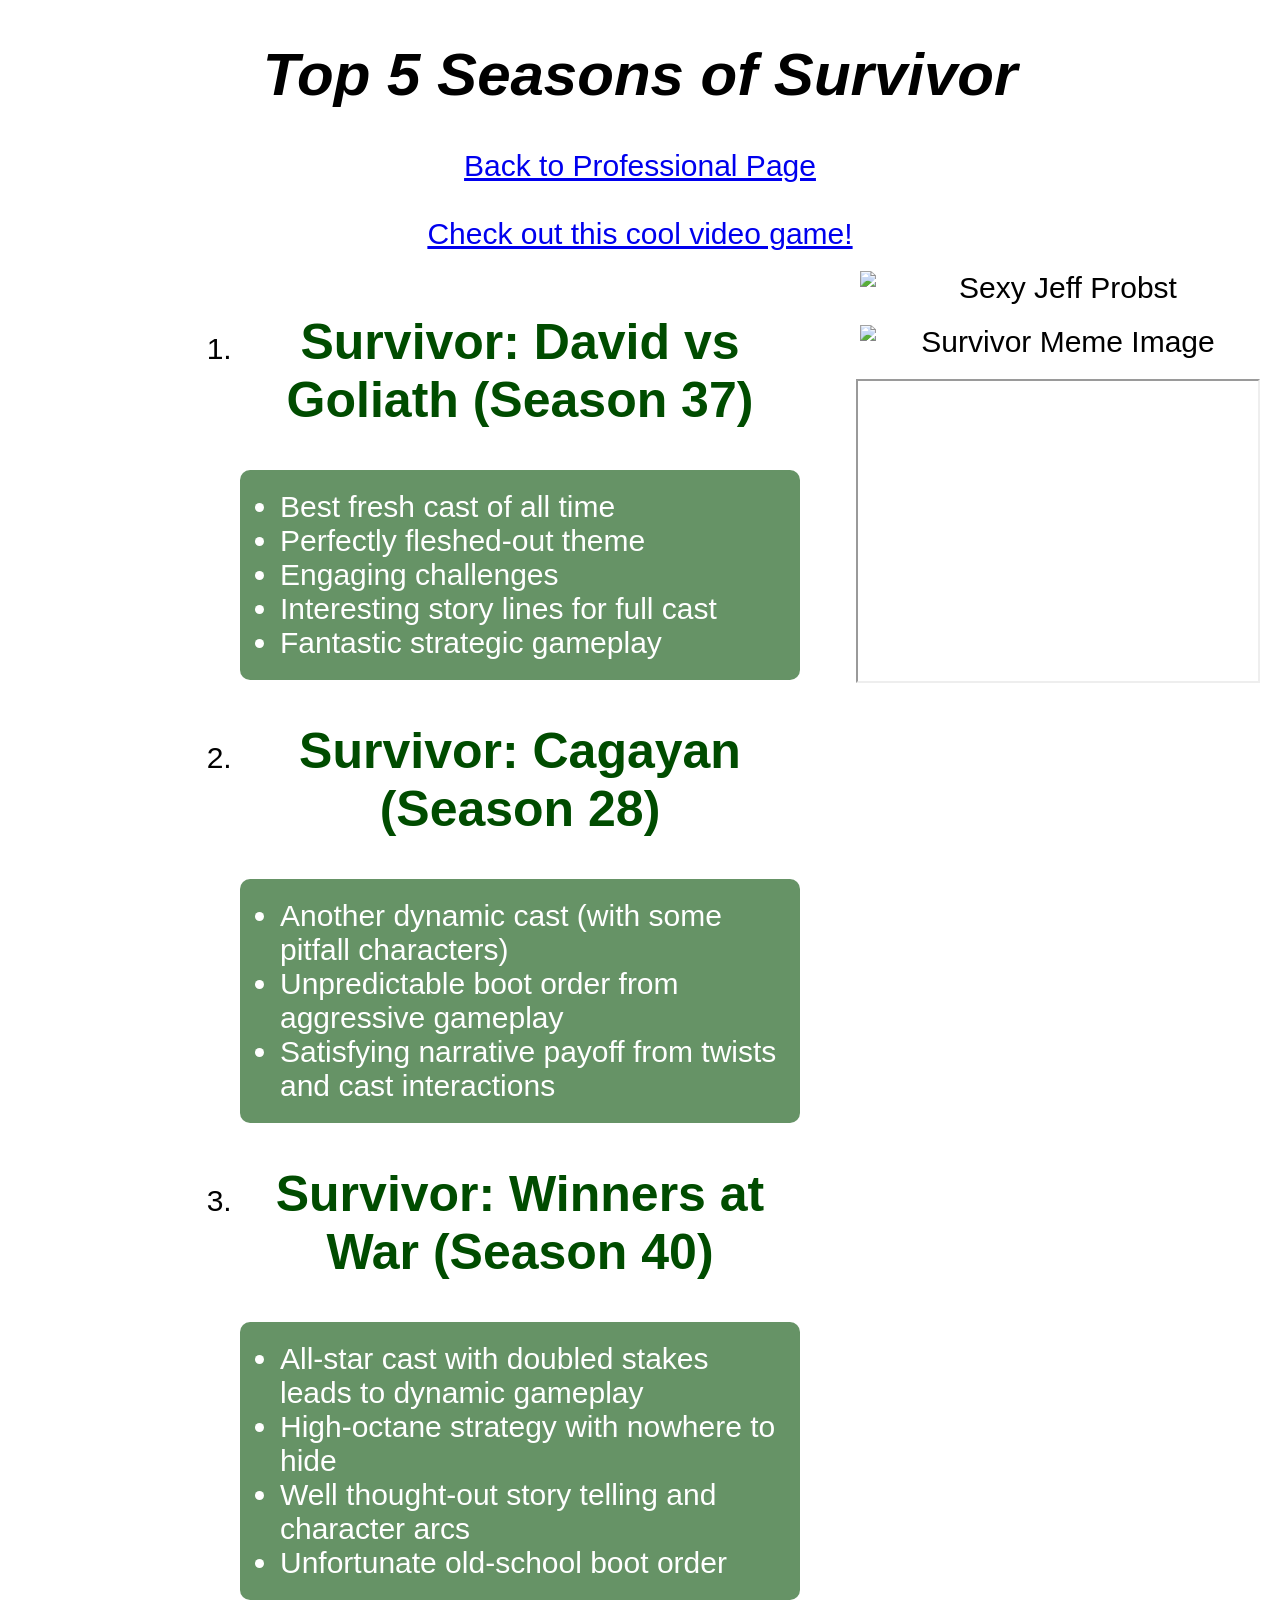
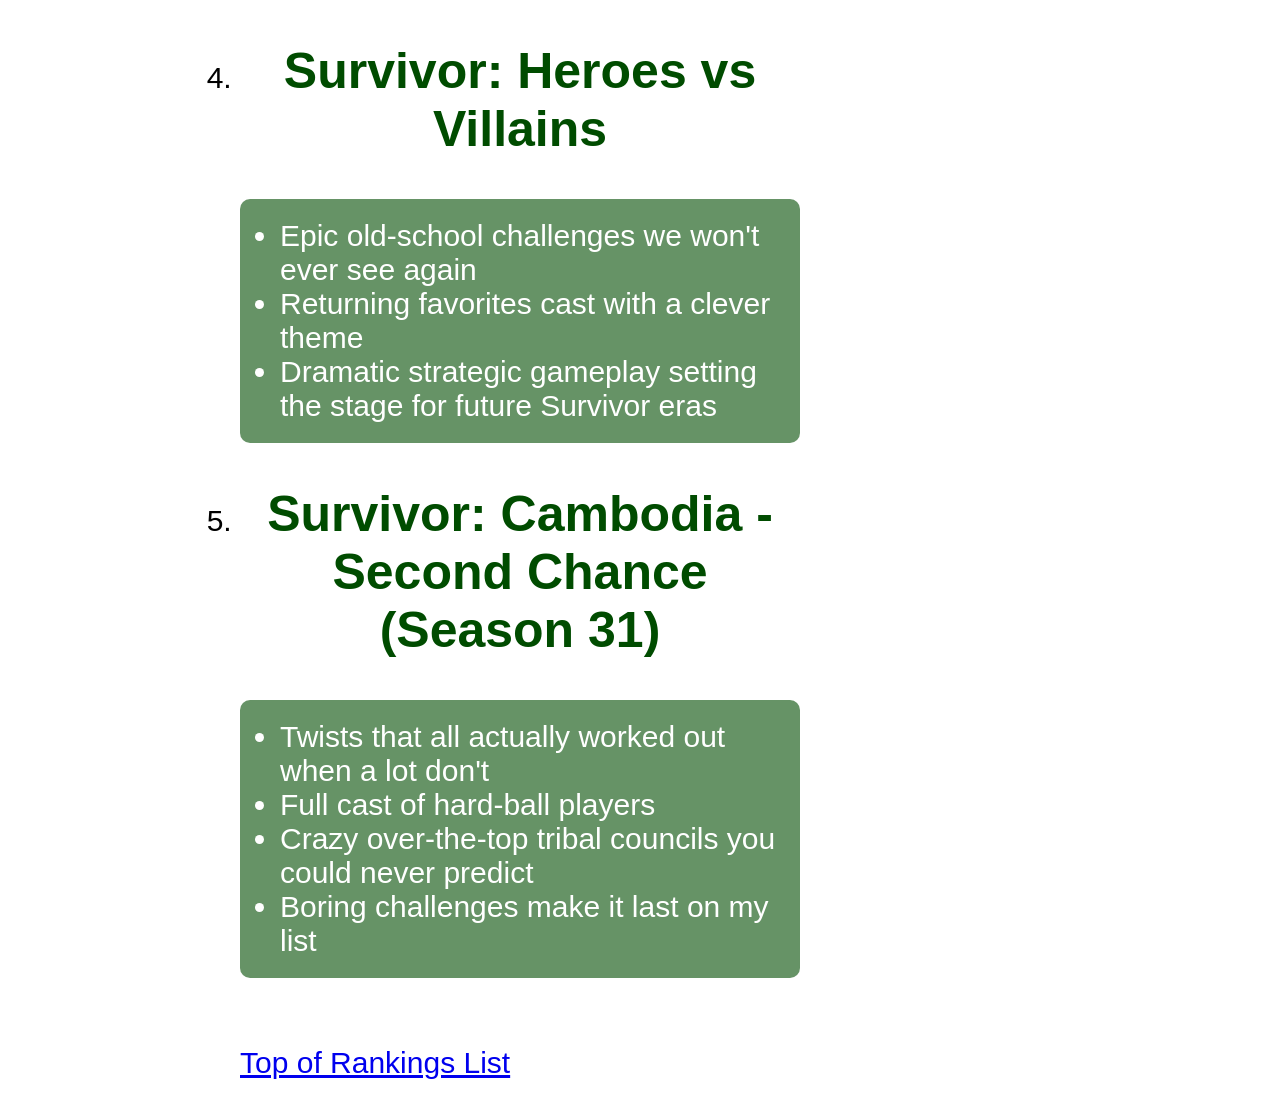
==== index.html @ 4dd6e9f5 "Add files via upload" ====
<!DOCTYPE html>
<html lang="en">

<head>
    <meta charset="UTF-8">
    <meta name="viewport" content="width=device-width, initial-scale=1.0">
    <title>Top 5 Best Survivor Seasons</title>
    <link rel="stylesheet" href="styles/projectstyles.css">
</head>

<body class="bg">
    <h1 id="contact">Top 5 Seasons of Survivor</h1>
    <a href="../pages/resume.html">Back to Professional Page</a>
    <br><br>
    <a href="../project/projectponggame.html">Check out this cool video game!</a>
    <div class="layout">

        <div class="left-col">

            <ol>
                <li>
                    <h2>Survivor: David vs Goliath (Season 37)</h2>
                    <div class="Style-Points">
                        <ul>
                            <li>Best fresh cast of all time</li>
                            <li>Perfectly fleshed-out theme</li>
                            <li>Engaging challenges</li>
                            <li>Interesting story lines for full cast</li>
                            <li>Fantastic strategic gameplay</li>
                        </ul>
                    </div>
                </li>

                <li>
                    <h2>Survivor: Cagayan (Season 28)</h2>
                    <div class="Style-Points">
                        <ul>
                            <li>Another dynamic cast (with some pitfall characters)</li>
                            <li>Unpredictable boot order from aggressive gameplay</li>
                            <li>Satisfying narrative payoff from twists and cast interactions</li>
                        </ul>
                    </div>
                </li>

                <li>
                    <h2>Survivor: Winners at War (Season 40)</h2>
                    <div class="Style-Points">
                        <ul>
                            <li>All-star cast with doubled stakes leads to dynamic gameplay</li>
                            <li>High-octane strategy with nowhere to hide</li>
                            <li>Well thought-out story telling and character arcs</li>
                            <li>Unfortunate old-school boot order</li>
                        </ul>
                    </div>
                </li>

                <li>
                    <h2>Survivor: Heroes vs Villains</h2>
                    <div class="Style-Points">
                        <ul>
                            <li>Epic old-school challenges we won't ever see again</li>
                            <li>Returning favorites cast with a clever theme</li>
                            <li>Dramatic strategic gameplay setting the stage for future Survivor eras</li>
                    </div>
                    </ul>
                </li>

                <li>
                    <h2>Survivor: Cambodia - Second Chance (Season 31)</h2>
                    <div class="Style-Points">
                        <ul>
                            <li>Twists that all actually worked out when a lot don't</li>
                            <li>Full cast of hard-ball players</li>
                            <li>Crazy over-the-top tribal councils you could never predict</li>
                            <li>Boring challenges make it last on my list</li>
                        </ul>
                    </div>
                </li>
                <br><br>
                <a href="#contact">Top of Rankings List</a>
            </ol>
        </div>

        <div class="right-col">
            <img src="sexy_jeff_probst.jpg"
                width="400" alt="Sexy Jeff Probst">
            <img src="Survivor_Meme_Image.png"
                width="400" alt="Survivor Meme Image">
            <iframe src="https://survivor.fandom.com/wiki/Main_Page" width="400" height="300"></iframe>
            <iframe width="400" height="225" src="https://www.youtube.com/embed/-N0r08qlVFU?si=4cIHhgxlKetmIaM9"
                title="YouTube video player" frameborder="0"
                allow="accelerometer; autoplay; clipboard-write; encrypted-media; gyroscope; picture-in-picture; web-share"
                referrerpolicy="strict-origin-when-cross-origin" allowfullscreen></iframe>
            <div class='tableauPlaceholder' id='viz1781111362874' style='position: relative'><noscript><a href='#'><img
                            alt='Table of contents '
                            src='https:&#47;&#47;public.tableau.com&#47;static&#47;images&#47;Su&#47;SurvivorCBSData-Acknowledgements&#47;Tableofcontents&#47;1_rss.png'
                            style='border: none' /></a></noscript><object class='tableauViz' style='display:none;'>
                    <param name='host_url' value='https%3A%2F%2Fpublic.tableau.com%2F' />
                    <param name='embed_code_version' value='3' />
                    <param name='site_root' value='' />
                    <param name='name' value='SurvivorCBSData-Acknowledgements&#47;Tableofcontents' />
                    <param name='tabs' value='no' />
                    <param name='toolbar' value='yes' />
                    <param name='static_image'
                        value='https:&#47;&#47;public.tableau.com&#47;static&#47;images&#47;Su&#47;SurvivorCBSData-Acknowledgements&#47;Tableofcontents&#47;1.png' />
                    <param name='animate_transition' value='yes' />
                    <param name='display_static_image' value='yes' />
                    <param name='display_spinner' value='yes' />
                    <param name='display_overlay' value='yes' />
                    <param name='display_count' value='yes' />
                    <param name='language' value='en-US' />
                </object></div>
            <script type='text/javascript'>
                var divElement = document.getElementById('viz1781111362874');
                var vizElement = divElement.getElementsByTagName('object')[0];
                if (divElement.offsetWidth > 800) { vizElement.style.width = '400px'; vizElement.style.height = '450px'; }
                else if (divElement.offsetWidth > 500) { vizElement.style.width = '400px'; vizElement.style.height = '450px'; }
                else { vizElement.style.width = '100%'; vizElement.style.height = '400px'; }
                var scriptElement = document.createElement('script');
                scriptElement.src = 'https://public.tableau.com/javascripts/api/viz_v1.js';
                vizElement.parentNode.insertBefore(scriptElement, vizElement);
            </script>
        </div>

    </div>
</body>

</html>
---- styles/projectstyles.css ----
body {
    font-family: 'Trebuchet MS', 'Lucida Sans Unicode', 'Lucida Grande', 'Lucida Sans', Arial, sans-serif;
    margin: 0;
    text-align: center;
    font-size: 30px;
}

h1 {
    font-style: italic;
    font-family: Verdana, Geneva, Tahoma, sans-serif;
    text-align: center;
    font-size: 60px;
}

h2 {
    font-family: 'Franklin Gothic Medium', 'Arial Narrow', Arial, sans-serif;
    color: rgb(0, 76, 0);
    text-align: center;
    font-size: 50px;
}

.bg {
    position: relative;
    min-height: 100vh;
}

.bg::before {
    content: "";
    position: fixed;
    inset: 0;
    min-height: 100vh;
    background-image: url("https://www.fodors.com/wp-content/uploads/2020/09/04_SurvivorLocations__ShefaVanuatu_shutterstock_1022601406-1400x933.jpg");
    background-size: cover;
    background-position: center;
    opacity: 0.7;
    z-index: -1;
}

html {
    scroll-behavior: smooth;
}

.layout {
    display: flex;
    align-items: flex-start;
    gap: 40px;
    padding: 20px;
}

.left-col {
    flex: 1;
    text-align: left;
    padding-left: 200px;
}

.right-col {
    width: 420px;
    display: flex;
    flex-direction: column;
    flex-wrap: wrap;
    align-items: flex-end;
    margin-right: auto;
    gap: 20px;
}

ol {
    display: inline-block;
    text-align: left;
    margin: 0 auto;
    padding-left: 20px;
}

ul {
    padding-left: 20px;
    text-align: left;
    list-style-type: disc;
}

.Style-Points {
    background-color: rgba(0, 76, 0, 0.6);
    /* matches your h2 green */
    color: white;
    border-radius: 10px;
    padding: 20px;

}
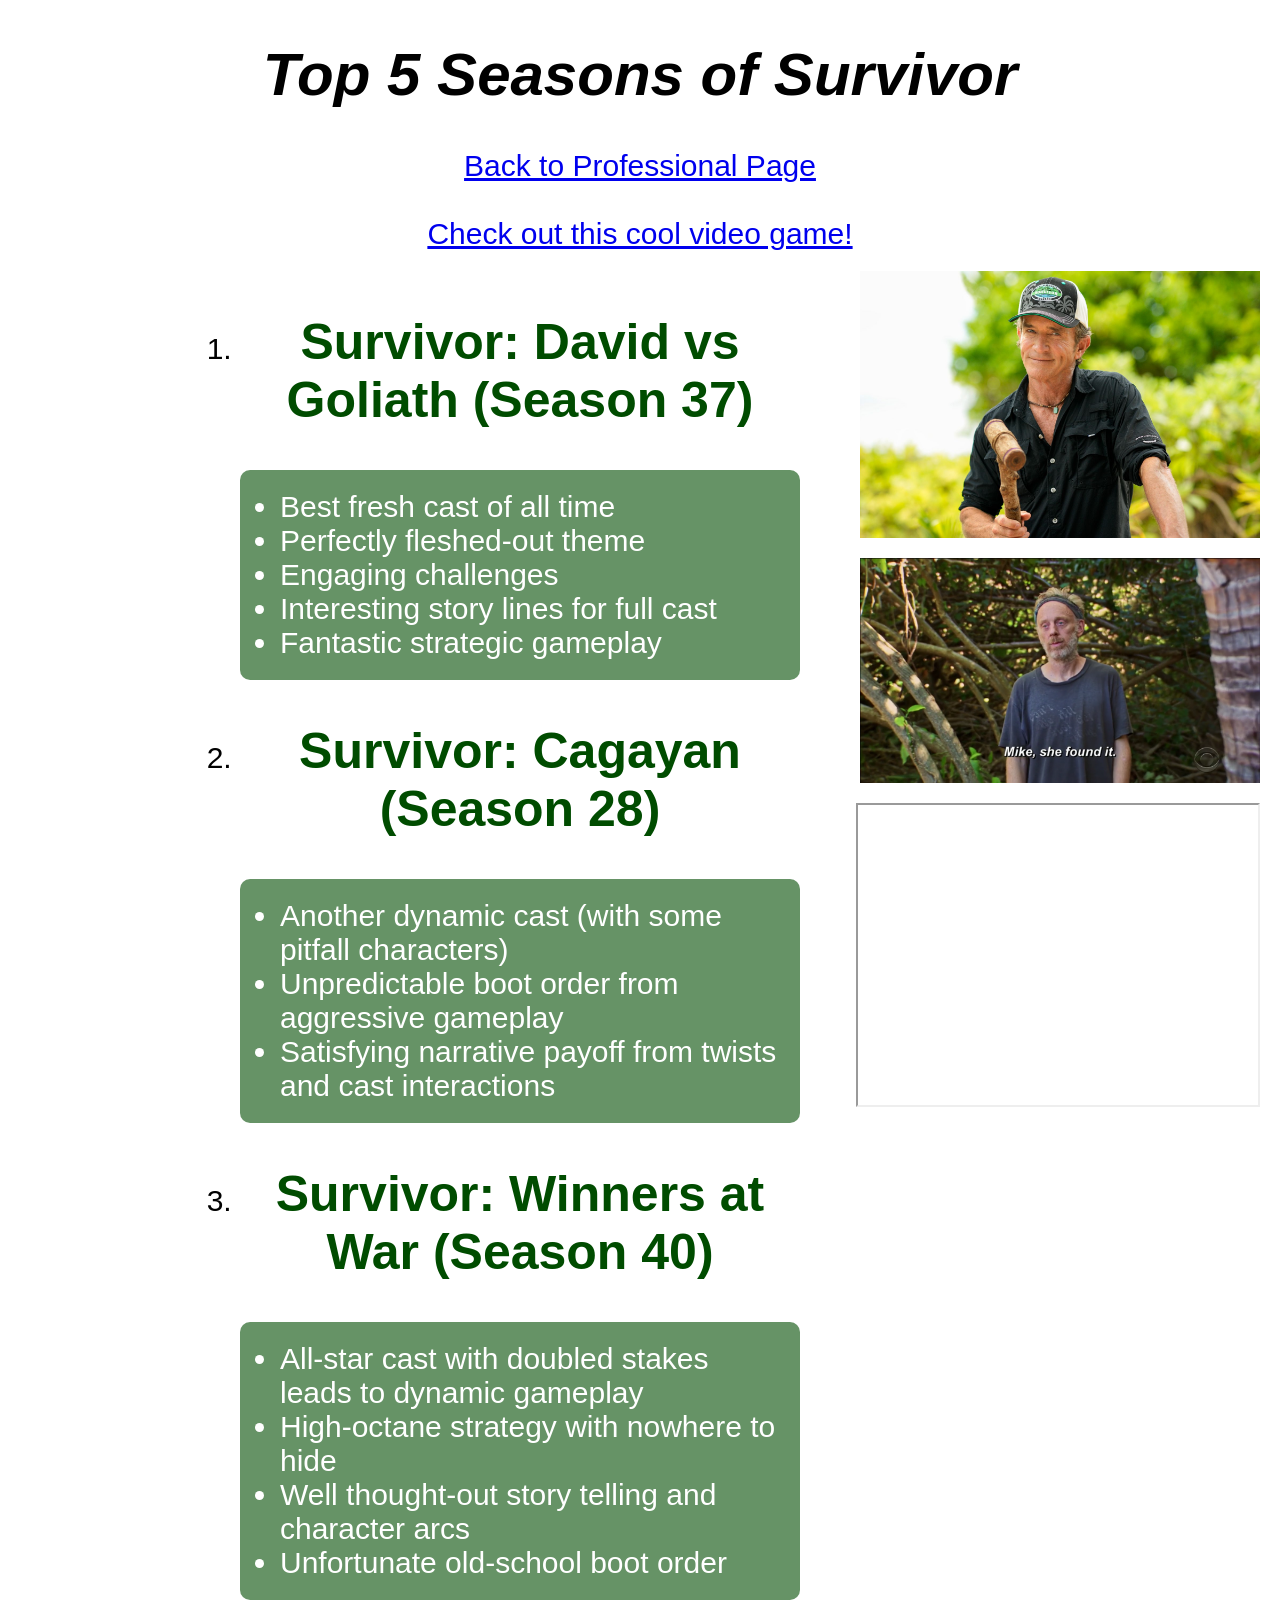
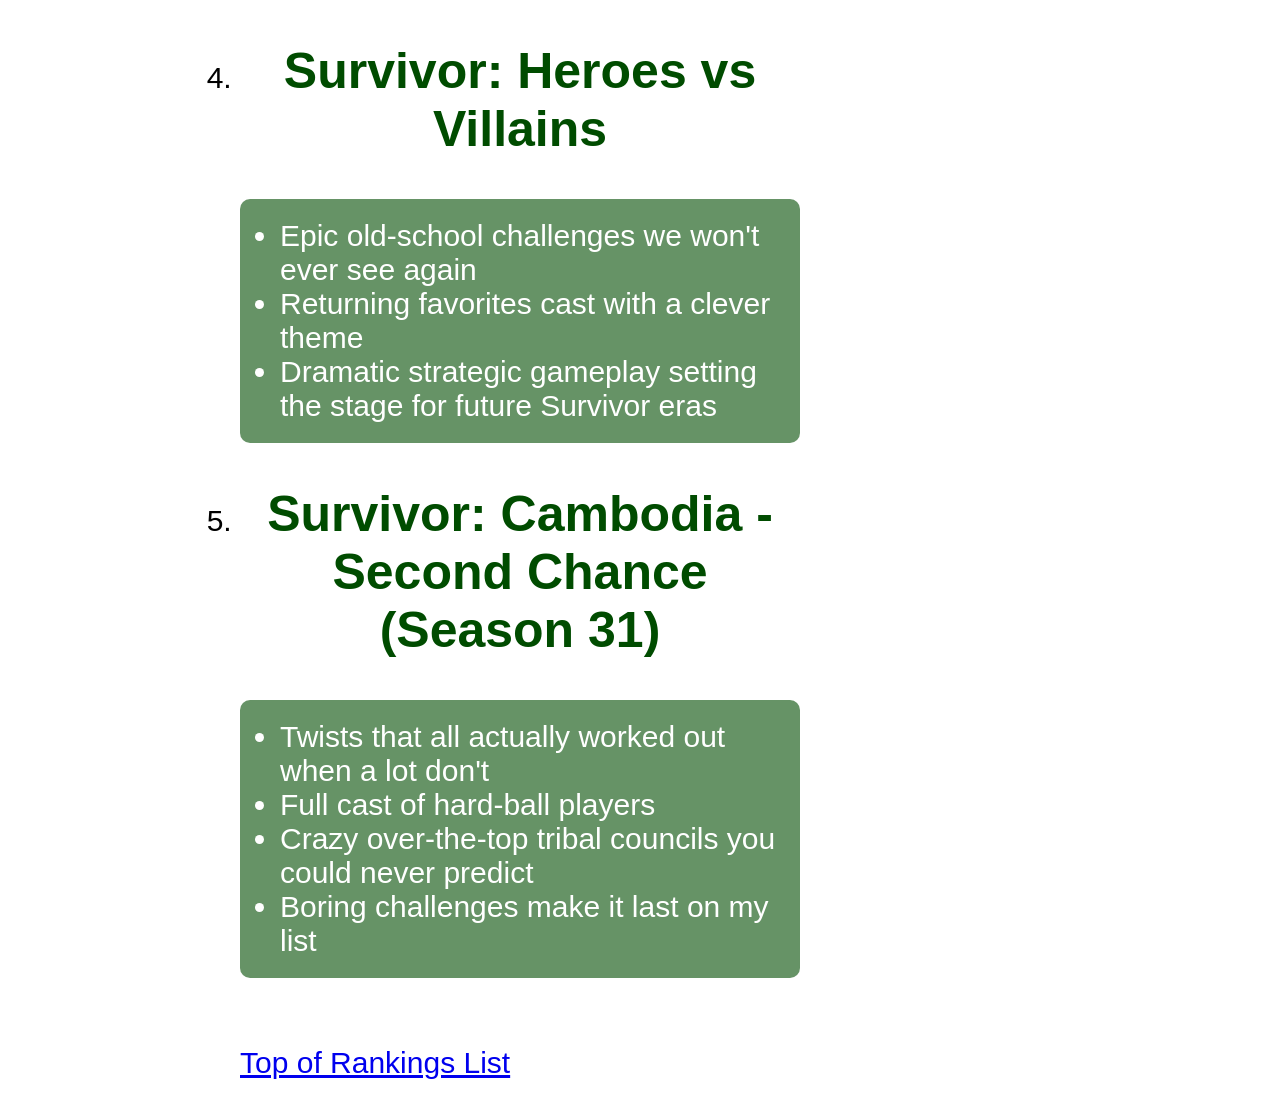
==== commit 8b12ceb6: "Add files via upload" ====
--- a/index.html
+++ b/index.html
@@ -10,9 +10,9 @@
 
 <body class="bg">
     <h1 id="contact">Top 5 Seasons of Survivor</h1>
-    <a href="../pages/resume.html">Back to Professional Page</a>
+    <a href="pages/resume.html">Back to Professional Page</a>
     <br><br>
-    <a href="../project/projectponggame.html">Check out this cool video game!</a>
+    <a href="pages/projectponggame.html">Check out this cool video game!</a>
     <div class="layout">
 
         <div class="left-col">
@@ -82,9 +82,9 @@
         </div>
 
         <div class="right-col">
-            <img src="sexy_jeff_probst.jpg"
+            <img src="images/sexy_jeff_probst.jpg"
                 width="400" alt="Sexy Jeff Probst">
-            <img src="Survivor_Meme_Image.png"
+            <img src="images/Survivor_Meme_Image.png"
                 width="400" alt="Survivor Meme Image">
             <iframe src="https://survivor.fandom.com/wiki/Main_Page" width="400" height="300"></iframe>
             <iframe width="400" height="225" src="https://www.youtube.com/embed/-N0r08qlVFU?si=4cIHhgxlKetmIaM9"
